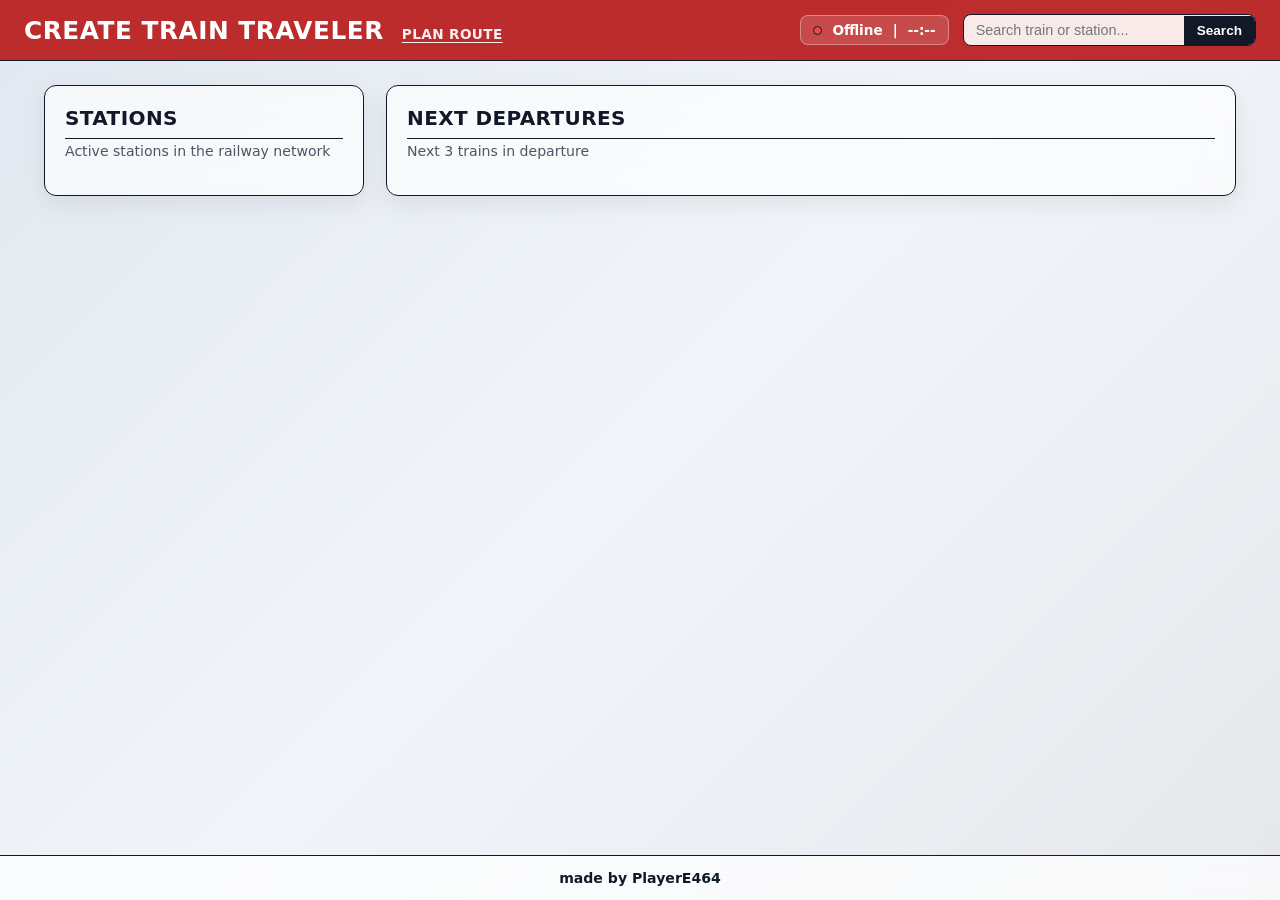
==== src/main/resources/assets/createtraintraveler/web/index.html @ 1a2f2b9b "v0.0.4-beta" ====
<!DOCTYPE html>
<html lang="it">
<head>
    <meta charset="UTF-8">
    <meta name="viewport" content="width=device-width, initial-scale=1.0">
    <title>Create Train Traveler</title>
    <link rel="stylesheet" href="style.css">
</head>
<body>
    <header id="globalHeader" class="main-header"></header>

    <main class="container">
        <div class="home-split-grid">
            <!-- Colonna Stazioni -->
            <section class="glass-panel">
                <h2 class="section-title">Stations</h2>
                <p class="section-subtitle">Active stations in the railway network</p>
                <div id="stationList" class="station-list-column"></div>
            </section>

            <!-- Colonna Prossime Partenze (Prossimi 3 treni a partire) -->
            <section class="glass-panel">
                <h2 class="section-title">Next Departures</h2>
                <p class="section-subtitle">Next 3 trains in departure</p>
                <div id="nextDepartures" class="departures-list"></div>
            </section>
        </div>
    </main>

    <footer id="globalFooter" class="main-footer">
        <div>made by PlayerE464</div>
        <div>Create train traveler V0.0.4-Alpha</div>
    </footer>

    <script type="module" src="home.js"></script>
</body>
</html>
---- src/main/resources/assets/createtraintraveler/web/style.css ----
/* Reset Globale */
* {
  margin: 0;
  padding: 0;
  box-sizing: border-box;
}

body {
  font-family: "Segoe UI", system-ui, -apple-system, sans-serif;
  background: linear-gradient(135deg, #e2e8f0 0%, #f1f5f9 50%, #e5e7eb 100%);
  color: #111827;
  min-height: 100vh;
  display: flex;
  flex-direction: column;
}

/* Header Globale (uguale su tutte le pagine) */
.main-header {
  background: rgba(185, 28, 28, 0.92);
  backdrop-filter: blur(12px);
  -webkit-backdrop-filter: blur(12px);
  color: #ffffff;
  border-bottom: 1.5px solid #111827;
  padding: 14px 24px;
  display: flex;
  flex-wrap: wrap;
  align-items: center;
  justify-content: space-between;
  gap: 16px;
  position: sticky;
  top: 0;
  z-index: 100;
}

.header-left {
  display: flex;
  align-items: baseline;
  gap: 18px;
}

.brand-title {
  font-size: 1.55rem;
  font-weight: 800;
  letter-spacing: 0.5px;
  color: #ffffff;
  text-decoration: none;
  text-transform: uppercase;
}

.plan-route-link {
  font-size: 0.85rem;
  font-weight: 700;
  color: #ffffff;
  text-decoration: underline;
  text-underline-offset: 3px;
  letter-spacing: 0.4px;
  text-transform: uppercase;
  opacity: 0.92;
  transition: opacity 0.15s ease;
}

.plan-route-link:hover,
.plan-route-link.active {
  opacity: 1;
  color: #fecaca;
}

.header-right {
  display: flex;
  flex-wrap: wrap;
  align-items: center;
  gap: 14px;
}

/* Status & Orologio compatto nell'header */
.header-status {
  display: flex;
  align-items: center;
  gap: 10px;
  font-size: 0.85rem;
  font-weight: 600;
  background: rgba(255, 255, 255, 0.14);
  border: 1px solid rgba(255, 255, 255, 0.35);
  padding: 6px 12px;
  border-radius: 8px;
}

.status-dot {
  width: 9px;
  height: 9px;
  border-radius: 50%;
  display: inline-block;
  background-color: #22c55e;
  border: 1px solid #111827;
}

.status-dot.offline {
  background-color: #ef4444;
}

/* Barra di Ricerca Globale nell'Header */
.global-search-form {
  display: flex;
  align-items: center;
  background: rgba(255, 255, 255, 0.9);
  border: 1px solid #111827;
  border-radius: 8px;
  overflow: hidden;
}

.global-search-form input {
  border: none;
  background: transparent;
  padding: 7px 12px;
  font-size: 0.9rem;
  color: #111827;
  min-width: 220px;
  outline: none;
}

.global-search-form button {
  background: #111827;
  color: #ffffff;
  border: none;
  padding: 7px 13px;
  font-size: 0.85rem;
  font-weight: 700;
  cursor: pointer;
  transition: background 0.15s ease;
}

.global-search-form button:hover {
  background: #374151;
}

/* Container Principale */
.container {
  max-width: 1240px;
  width: 100%;
  margin: 0 auto;
  padding: 24px;
  flex: 1;
}

/* Pannello di Vetro (Glassmorphism) */
.glass-panel {
  background: rgba(255, 255, 255, 0.65);
  backdrop-filter: blur(14px);
  -webkit-backdrop-filter: blur(14px);
  border: 1px solid #111827;
  border-radius: 12px;
  padding: 20px;
  box-shadow: 0 8px 24px rgba(15, 23, 42, 0.08);
  margin-bottom: 22px;
}

.section-title {
  font-size: 1.25rem;
  font-weight: 800;
  color: #111827;
  text-transform: uppercase;
  letter-spacing: 0.4px;
  margin-bottom: 4px;
  border-bottom: 1.5px solid #111827;
  padding-bottom: 8px;
}

.section-subtitle {
  font-size: 0.88rem;
  color: #4b5563;
  margin-bottom: 16px;
}

/* Griglia Home: Stazioni + Prossime Partenze */
.home-split-grid {
  display: grid;
  grid-template-columns: 320px 1fr;
  gap: 22px;
  align-items: start;
}

@media (max-width: 860px) {
  .home-split-grid {
    grid-template-columns: 1fr;
  }
}

/* Lista Stazioni (Home) */
.station-list-column {
  display: flex;
  flex-direction: column;
  gap: 10px;
}

.station-card {
  display: flex;
  justify-content: space-between;
  align-items: center;
  padding: 12px 16px;
  background: rgba(255, 255, 255, 0.72);
  border: 1px solid #111827;
  border-radius: 8px;
  text-decoration: none;
  color: #111827;
  font-weight: 700;
  transition: all 0.15s ease;
}

.station-card:hover {
  background: rgba(254, 226, 226, 0.85);
  border-color: #b91c1c;
  transform: translateX(3px);
}

.station-card .arrow {
  font-weight: 800;
  color: #b91c1c;
}

/* Card Prossime Partenze (Home - NO EMOJI) */
.departures-list {
  display: flex;
  flex-direction: column;
  gap: 14px;
}

.departure-card {
  display: block;
  text-decoration: none;
  color: #111827;
  background: rgba(255, 255, 255, 0.75);
  border: 1px solid #111827;
  border-radius: 10px;
  padding: 16px 18px;
  transition: all 0.15s ease;
}

.departure-card:hover {
  background: rgba(255, 255, 255, 0.95);
  border-color: #b91c1c;
  box-shadow: 0 6px 16px rgba(185, 28, 28, 0.12);
}

.departure-card-top {
  display: flex;
  justify-content: space-between;
  align-items: center;
  gap: 12px;
  margin-bottom: 10px;
  padding-bottom: 8px;
  border-bottom: 1px solid #111827;
}

.departure-train-identity {
  display: flex;
  align-items: center;
  gap: 10px;
}

.departure-train-name {
  font-size: 1.15rem;
  font-weight: 800;
  color: #111827;
}

.departure-time-badge {
  font-size: 1rem;
  font-weight: 800;
  color: #b91c1c;
  background: rgba(254, 226, 226, 0.8);
  border: 1px solid #111827;
  padding: 3px 10px;
  border-radius: 6px;
}

.departure-route-line {
  font-size: 1.02rem;
  font-weight: 700;
  margin-bottom: 6px;
}

.departure-stops-line {
  font-size: 0.86rem;
  color: #374151;
}

/* Loghi & Pill Categorie */
.operator-logo {
  width: 34px;
  height: 34px;
  object-fit: contain;
  display: inline-block;
}

.category-pill {
  color: #ffffff;
  padding: 4px 10px;
  border-radius: 6px;
  border: 1px solid #111827;
  font-size: 0.8rem;
  font-weight: 800;
  display: inline-block;
  text-transform: uppercase;
}

/* Tabelle Stile Pannello di Vetro con Righe Nere Sottili */
.table-wrapper {
  overflow-x: auto;
  border: 1px solid #111827;
  border-radius: 10px;
  background: rgba(255, 255, 255, 0.72);
}

table.glass-table {
  width: 100%;
  border-collapse: collapse;
}

table.glass-table thead {
  background: rgba(185, 28, 28, 0.9);
  color: #ffffff;
}

table.glass-table th,
table.glass-table td {
  padding: 11px 14px;
  border: 1px solid #111827;
  text-align: left;
  font-size: 0.92rem;
}

table.glass-table th {
  font-weight: 800;
  text-transform: uppercase;
  font-size: 0.82rem;
  letter-spacing: 0.4px;
}

table.glass-table tbody tr {
  background: rgba(255, 255, 255, 0.6);
  transition: background 0.12s ease;
}

table.glass-table tbody tr:hover {
  background: rgba(255, 255, 255, 0.95);
}

/* Evidenziazione Rosso Chiaro Stazioni di Partenza e Arrivo (Dettaglio Treno) */
table.glass-table tbody tr.endpoint-row {
  background: rgba(254, 202, 202, 0.78) !important;
  font-weight: 700;
}

table.glass-table tbody tr.current-stop-row {
  background: rgba(254, 240, 138, 0.82) !important;
  font-weight: 700;
}

table.glass-table tbody tr.passed-stop-row {
  opacity: 0.62;
}

/* Banner Next Station (Dettaglio Treno) */
.next-station-banner {
  background: rgba(254, 226, 226, 0.78);
  border: 1.5px solid #111827;
  border-radius: 10px;
  padding: 16px 20px;
  margin-bottom: 22px;
  display: flex;
  flex-wrap: wrap;
  justify-content: space-between;
  align-items: center;
  gap: 16px;
}

.next-station-title {
  font-size: 0.8rem;
  font-weight: 800;
  text-transform: uppercase;
  color: #b91c1c;
}

.next-station-name {
  font-size: 1.4rem;
  font-weight: 800;
  color: #111827;
}

.next-station-metrics {
  display: flex;
  flex-wrap: wrap;
  gap: 18px;
}

.metric-box {
  background: rgba(255, 255, 255, 0.82);
  border: 1px solid #111827;
  border-radius: 8px;
  padding: 8px 14px;
}

.metric-box span {
  display: block;
  font-size: 0.75rem;
  font-weight: 700;
  text-transform: uppercase;
  color: #4b5563;
}

.metric-box strong {
  font-size: 1.05rem;
  color: #111827;
}

/* Dettaglio Ritardo nelle Celle (Previsto vs Effettivo) */
.time-delayed-block {
  display: flex;
  flex-direction: column;
  gap: 2px;
  font-size: 0.84rem;
}

.time-scheduled-label {
  color: #4b5563;
  text-decoration: line-through;
}

.time-actual-label {
  color: #b91c1c;
  font-weight: 800;
}

.delay-badge {
  color: #b91c1c;
  font-weight: 800;
}

/* Marquee Scorrevole Colonna Infos (Station Details) */
.infos-marquee-cell {
  max-width: 280px;
  overflow: hidden;
  white-space: nowrap;
}

.marquee-track {
  display: inline-block;
  padding-left: 100%;
  animation: marquee-scroll 14s linear infinite;
}

.infos-marquee-cell:hover .marquee-track {
  animation-play-state: paused;
}

@keyframes marquee-scroll {
  0% {
    transform: translateX(0);
  }
  100% {
    transform: translateX(-100%);
  }
}

/* Form Ricerca Percorsi (Navigate) */
.search-form {
  display: flex;
  flex-wrap: wrap;
  gap: 14px;
  align-items: flex-end;
}

.input-group {
  flex: 1;
  min-width: 210px;
  display: flex;
  flex-direction: column;
  gap: 6px;
}

.input-group label {
  font-size: 0.85rem;
  font-weight: 800;
  text-transform: uppercase;
  color: #111827;
}

.input-group input {
  padding: 10px 14px;
  border: 1px solid #111827;
  border-radius: 8px;
  background: rgba(255, 255, 255, 0.85);
  font-size: 0.95rem;
  color: #111827;
}

.btn-swap {
  background: rgba(255, 255, 255, 0.85);
  border: 1px solid #111827;
  border-radius: 8px;
  padding: 10px 14px;
  cursor: pointer;
  font-weight: 800;
}

.btn-primary {
  background: #b91c1c;
  color: #ffffff;
  border: 1px solid #111827;
  padding: 10px 22px;
  border-radius: 8px;
  font-size: 0.95rem;
  font-weight: 800;
  text-transform: uppercase;
  cursor: pointer;
  transition: background 0.15s ease;
}

.btn-primary:hover {
  background: #991b1b;
}

/* Link Interni nelle Tabelle */
.table-link {
  color: #111827;
  font-weight: 800;
  text-decoration: underline;
  text-underline-offset: 2px;
}

.table-link:hover {
  color: #b91c1c;
}

/* Footer Globale (uguale su tutte le pagine) */
.main-footer {
  background: rgba(255, 255, 255, 0.72);
  backdrop-filter: blur(10px);
  -webkit-backdrop-filter: blur(10px);
  border-top: 1.5px solid #111827;
  padding: 14px 24px;
  text-align: center;
  font-size: 0.88rem;
  font-weight: 700;
  color: #111827;
  margin-top: auto;
}
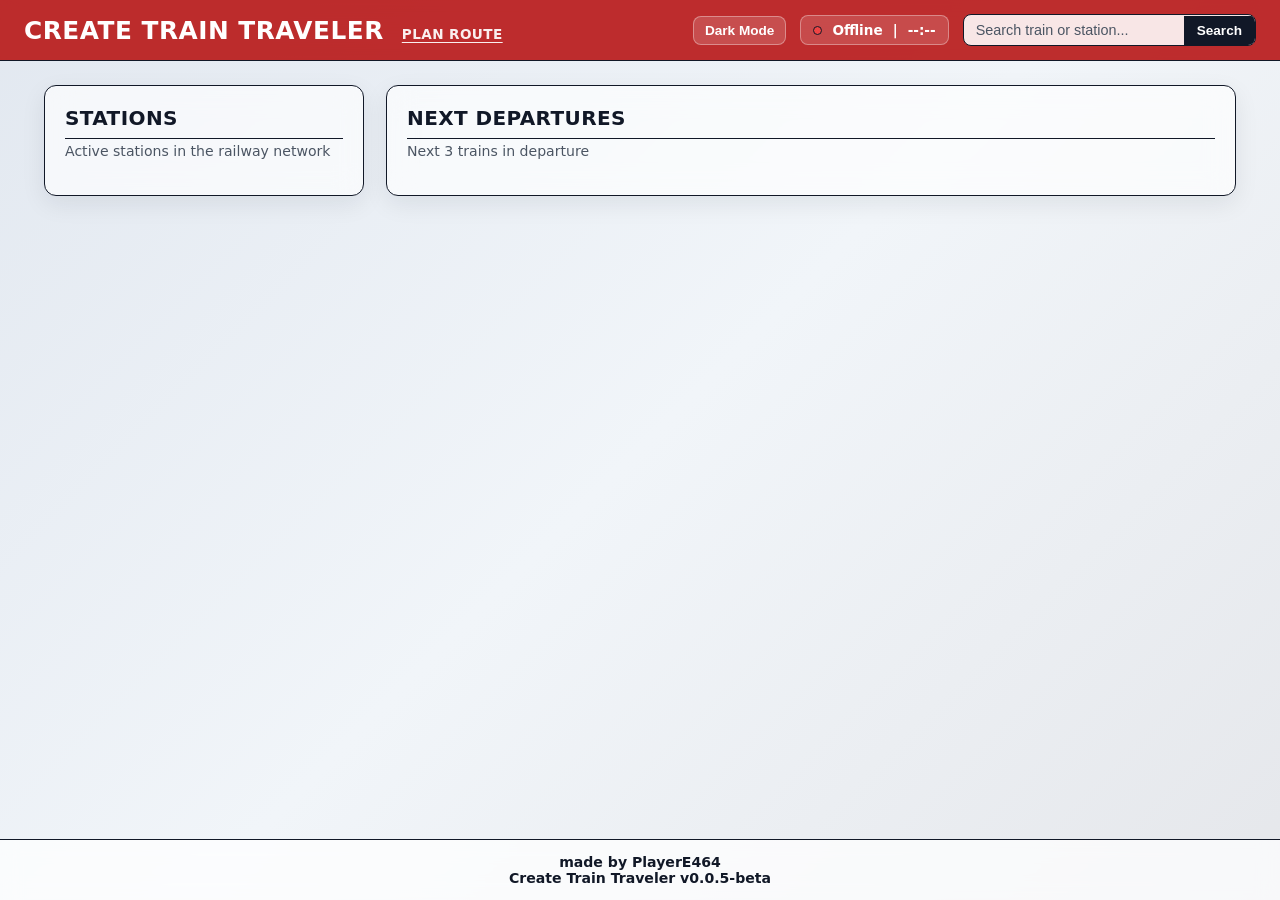
==== commit eae2d8c0: "Release v0.0.5-Alpha" ====
--- a/src/main/resources/assets/createtraintraveler/web/index.html
+++ b/src/main/resources/assets/createtraintraveler/web/index.html
@@ -29,7 +29,7 @@
 
     <footer id="globalFooter" class="main-footer">
         <div>made by PlayerE464</div>
-        <div>Create train traveler V0.0.4-Alpha</div>
+        <div>Create Train Traveler v0.0.5-alpha</div>
     </footer>
 
     <script type="module" src="home.js"></script>
--- a/src/main/resources/assets/createtraintraveler/web/style.css
+++ b/src/main/resources/assets/createtraintraveler/web/style.css
@@ -1,3 +1,54 @@
+/* Variabili Tema (Light Default & Dark Mode) */
+:root {
+  --bg-gradient: linear-gradient(135deg, #e2e8f0 0%, #f1f5f9 50%, #e5e7eb 100%);
+  --text-main: #111827;
+  --text-muted: #4b5563;
+  --text-subtle: #374151;
+  --border-color: #111827;
+  --panel-bg: rgba(255, 255, 255, 0.65);
+  --panel-shadow: rgba(15, 23, 42, 0.08);
+  --card-bg: rgba(255, 255, 255, 0.75);
+  --card-hover-bg: rgba(255, 255, 255, 0.95);
+  --station-hover-bg: rgba(254, 226, 226, 0.85);
+  --input-bg: rgba(255, 255, 255, 0.88);
+  --table-wrapper-bg: rgba(255, 255, 255, 0.72);
+  --table-row-bg: rgba(255, 255, 255, 0.6);
+  --table-row-hover: rgba(255, 255, 255, 0.95);
+  --endpoint-row-bg: rgba(254, 202, 202, 0.78);
+  --current-stop-bg: rgba(254, 240, 138, 0.82);
+  --banner-bg: rgba(254, 226, 226, 0.78);
+  --metric-bg: rgba(255, 255, 255, 0.82);
+  --accent-red: #b91c1c;
+  --accent-red-hover: #991b1b;
+  --accent-badge-bg: rgba(254, 226, 226, 0.8);
+  --footer-bg: rgba(255, 255, 255, 0.72);
+}
+
+[data-theme="dark"] {
+  --bg-gradient: linear-gradient(135deg, #090d16 0%, #111827 50%, #1e293b 100%);
+  --text-main: #f3f4f6;
+  --text-muted: #9ca3af;
+  --text-subtle: #d1d5db;
+  --border-color: #374151;
+  --panel-bg: rgba(17, 24, 39, 0.72);
+  --panel-shadow: rgba(0, 0, 0, 0.45);
+  --card-bg: rgba(31, 41, 55, 0.75);
+  --card-hover-bg: rgba(55, 65, 81, 0.9);
+  --station-hover-bg: rgba(127, 29, 29, 0.45);
+  --input-bg: rgba(31, 41, 55, 0.92);
+  --table-wrapper-bg: rgba(17, 24, 39, 0.75);
+  --table-row-bg: rgba(31, 41, 55, 0.62);
+  --table-row-hover: rgba(55, 65, 81, 0.88);
+  --endpoint-row-bg: rgba(127, 29, 29, 0.55);
+  --current-stop-bg: rgba(133, 77, 14, 0.55);
+  --banner-bg: rgba(127, 29, 29, 0.35);
+  --metric-bg: rgba(17, 24, 39, 0.82);
+  --accent-red: #f87171;
+  --accent-red-hover: #ef4444;
+  --accent-badge-bg: rgba(127, 29, 29, 0.5);
+  --footer-bg: rgba(17, 24, 39, 0.78);
+}
+
 /* Reset Globale */
 * {
   margin: 0;
@@ -7,11 +58,12 @@
 
 body {
   font-family: "Segoe UI", system-ui, -apple-system, sans-serif;
-  background: linear-gradient(135deg, #e2e8f0 0%, #f1f5f9 50%, #e5e7eb 100%);
-  color: #111827;
+  background: var(--bg-gradient);
+  color: var(--text-main);
   min-height: 100vh;
   display: flex;
   flex-direction: column;
+  transition: background 0.25s ease, color 0.25s ease;
 }
 
 /* Header Globale (uguale su tutte le pagine) */
@@ -20,7 +72,7 @@
   backdrop-filter: blur(12px);
   -webkit-backdrop-filter: blur(12px);
   color: #ffffff;
-  border-bottom: 1.5px solid #111827;
+  border-bottom: 1.5px solid var(--border-color);
   padding: 14px 24px;
   display: flex;
   flex-wrap: wrap;
@@ -70,6 +122,30 @@
   flex-wrap: wrap;
   align-items: center;
   gap: 14px;
+}
+
+/* Pulsante Toggle Tema */
+.theme-toggle-btn {
+  background: rgba(255, 255, 255, 0.16);
+  color: #ffffff;
+  border: 1px solid rgba(255, 255, 255, 0.35);
+  border-radius: 8px;
+  padding: 6px 11px;
+  font-size: 0.85rem;
+  font-weight: 700;
+  cursor: pointer;
+  display: flex;
+  align-items: center;
+  gap: 6px;
+  transition: background 0.15s ease, transform 0.1s ease;
+}
+
+.theme-toggle-btn:hover {
+  background: rgba(255, 255, 255, 0.28);
+}
+
+.theme-toggle-btn:active {
+  transform: scale(0.97);
 }
 
 /* Status & Orologio compatto nell'header */
@@ -102,8 +178,8 @@
 .global-search-form {
   display: flex;
   align-items: center;
-  background: rgba(255, 255, 255, 0.9);
-  border: 1px solid #111827;
+  background: var(--input-bg);
+  border: 1px solid var(--border-color);
   border-radius: 8px;
   overflow: hidden;
 }
@@ -113,9 +189,13 @@
   background: transparent;
   padding: 7px 12px;
   font-size: 0.9rem;
-  color: #111827;
+  color: var(--text-main);
   min-width: 220px;
   outline: none;
+}
+
+.global-search-form input::placeholder {
+  color: var(--text-muted);
 }
 
 .global-search-form button {
@@ -144,30 +224,30 @@
 
 /* Pannello di Vetro (Glassmorphism) */
 .glass-panel {
-  background: rgba(255, 255, 255, 0.65);
+  background: var(--panel-bg);
   backdrop-filter: blur(14px);
   -webkit-backdrop-filter: blur(14px);
-  border: 1px solid #111827;
+  border: 1px solid var(--border-color);
   border-radius: 12px;
   padding: 20px;
-  box-shadow: 0 8px 24px rgba(15, 23, 42, 0.08);
+  box-shadow: 0 8px 24px var(--panel-shadow);
   margin-bottom: 22px;
 }
 
 .section-title {
   font-size: 1.25rem;
   font-weight: 800;
-  color: #111827;
+  color: var(--text-main);
   text-transform: uppercase;
   letter-spacing: 0.4px;
   margin-bottom: 4px;
-  border-bottom: 1.5px solid #111827;
+  border-bottom: 1.5px solid var(--border-color);
   padding-bottom: 8px;
 }
 
 .section-subtitle {
   font-size: 0.88rem;
-  color: #4b5563;
+  color: var(--text-muted);
   margin-bottom: 16px;
 }
 
@@ -197,27 +277,27 @@
   justify-content: space-between;
   align-items: center;
   padding: 12px 16px;
-  background: rgba(255, 255, 255, 0.72);
-  border: 1px solid #111827;
+  background: var(--card-bg);
+  border: 1px solid var(--border-color);
   border-radius: 8px;
   text-decoration: none;
-  color: #111827;
+  color: var(--text-main);
   font-weight: 700;
   transition: all 0.15s ease;
 }
 
 .station-card:hover {
-  background: rgba(254, 226, 226, 0.85);
-  border-color: #b91c1c;
+  background: var(--station-hover-bg);
+  border-color: var(--accent-red);
   transform: translateX(3px);
 }
 
 .station-card .arrow {
   font-weight: 800;
-  color: #b91c1c;
-}
-
-/* Card Prossime Partenze (Home - NO EMOJI) */
+  color: var(--accent-red);
+}
+
+/* Card Prossime Partenze (Home) */
 .departures-list {
   display: flex;
   flex-direction: column;
@@ -227,18 +307,18 @@
 .departure-card {
   display: block;
   text-decoration: none;
-  color: #111827;
-  background: rgba(255, 255, 255, 0.75);
-  border: 1px solid #111827;
+  color: var(--text-main);
+  background: var(--card-bg);
+  border: 1px solid var(--border-color);
   border-radius: 10px;
   padding: 16px 18px;
   transition: all 0.15s ease;
 }
 
 .departure-card:hover {
-  background: rgba(255, 255, 255, 0.95);
-  border-color: #b91c1c;
-  box-shadow: 0 6px 16px rgba(185, 28, 28, 0.12);
+  background: var(--card-hover-bg);
+  border-color: var(--accent-red);
+  box-shadow: 0 6px 16px rgba(185, 28, 28, 0.16);
 }
 
 .departure-card-top {
@@ -248,7 +328,7 @@
   gap: 12px;
   margin-bottom: 10px;
   padding-bottom: 8px;
-  border-bottom: 1px solid #111827;
+  border-bottom: 1px solid var(--border-color);
 }
 
 .departure-train-identity {
@@ -260,15 +340,15 @@
 .departure-train-name {
   font-size: 1.15rem;
   font-weight: 800;
-  color: #111827;
+  color: var(--text-main);
 }
 
 .departure-time-badge {
   font-size: 1rem;
   font-weight: 800;
-  color: #b91c1c;
-  background: rgba(254, 226, 226, 0.8);
-  border: 1px solid #111827;
+  color: var(--accent-red);
+  background: var(--accent-badge-bg);
+  border: 1px solid var(--border-color);
   padding: 3px 10px;
   border-radius: 6px;
 }
@@ -281,7 +361,7 @@
 
 .departure-stops-line {
   font-size: 0.86rem;
-  color: #374151;
+  color: var(--text-subtle);
 }
 
 /* Loghi & Pill Categorie */
@@ -296,19 +376,19 @@
   color: #ffffff;
   padding: 4px 10px;
   border-radius: 6px;
-  border: 1px solid #111827;
+  border: 1px solid var(--border-color);
   font-size: 0.8rem;
   font-weight: 800;
   display: inline-block;
   text-transform: uppercase;
 }
 
-/* Tabelle Stile Pannello di Vetro con Righe Nere Sottili */
+/* Tabelle Stile Pannello di Vetro */
 .table-wrapper {
   overflow-x: auto;
-  border: 1px solid #111827;
+  border: 1px solid var(--border-color);
   border-radius: 10px;
-  background: rgba(255, 255, 255, 0.72);
+  background: var(--table-wrapper-bg);
 }
 
 table.glass-table {
@@ -324,7 +404,7 @@
 table.glass-table th,
 table.glass-table td {
   padding: 11px 14px;
-  border: 1px solid #111827;
+  border: 1px solid var(--border-color);
   text-align: left;
   font-size: 0.92rem;
 }
@@ -337,22 +417,22 @@
 }
 
 table.glass-table tbody tr {
-  background: rgba(255, 255, 255, 0.6);
+  background: var(--table-row-bg);
   transition: background 0.12s ease;
 }
 
 table.glass-table tbody tr:hover {
-  background: rgba(255, 255, 255, 0.95);
-}
-
-/* Evidenziazione Rosso Chiaro Stazioni di Partenza e Arrivo (Dettaglio Treno) */
+  background: var(--table-row-hover);
+}
+
+/* Evidenziazione Stazioni di Partenza e Arrivo (Dettaglio Treno) */
 table.glass-table tbody tr.endpoint-row {
-  background: rgba(254, 202, 202, 0.78) !important;
+  background: var(--endpoint-row-bg) !important;
   font-weight: 700;
 }
 
 table.glass-table tbody tr.current-stop-row {
-  background: rgba(254, 240, 138, 0.82) !important;
+  background: var(--current-stop-bg) !important;
   font-weight: 700;
 }
 
@@ -362,8 +442,8 @@
 
 /* Banner Next Station (Dettaglio Treno) */
 .next-station-banner {
-  background: rgba(254, 226, 226, 0.78);
-  border: 1.5px solid #111827;
+  background: var(--banner-bg);
+  border: 1.5px solid var(--border-color);
   border-radius: 10px;
   padding: 16px 20px;
   margin-bottom: 22px;
@@ -378,13 +458,13 @@
   font-size: 0.8rem;
   font-weight: 800;
   text-transform: uppercase;
-  color: #b91c1c;
+  color: var(--accent-red);
 }
 
 .next-station-name {
   font-size: 1.4rem;
   font-weight: 800;
-  color: #111827;
+  color: var(--text-main);
 }
 
 .next-station-metrics {
@@ -394,8 +474,8 @@
 }
 
 .metric-box {
-  background: rgba(255, 255, 255, 0.82);
-  border: 1px solid #111827;
+  background: var(--metric-bg);
+  border: 1px solid var(--border-color);
   border-radius: 8px;
   padding: 8px 14px;
 }
@@ -405,12 +485,12 @@
   font-size: 0.75rem;
   font-weight: 700;
   text-transform: uppercase;
-  color: #4b5563;
+  color: var(--text-muted);
 }
 
 .metric-box strong {
   font-size: 1.05rem;
-  color: #111827;
+  color: var(--text-main);
 }
 
 /* Dettaglio Ritardo nelle Celle (Previsto vs Effettivo) */
@@ -422,17 +502,17 @@
 }
 
 .time-scheduled-label {
-  color: #4b5563;
+  color: var(--text-muted);
   text-decoration: line-through;
 }
 
 .time-actual-label {
-  color: #b91c1c;
+  color: var(--accent-red);
   font-weight: 800;
 }
 
 .delay-badge {
-  color: #b91c1c;
+  color: var(--accent-red);
   font-weight: 800;
 }
 
@@ -482,21 +562,22 @@
   font-size: 0.85rem;
   font-weight: 800;
   text-transform: uppercase;
-  color: #111827;
+  color: var(--text-main);
 }
 
 .input-group input {
   padding: 10px 14px;
-  border: 1px solid #111827;
-  border-radius: 8px;
-  background: rgba(255, 255, 255, 0.85);
+  border: 1px solid var(--border-color);
+  border-radius: 8px;
+  background: var(--input-bg);
   font-size: 0.95rem;
-  color: #111827;
+  color: var(--text-main);
 }
 
 .btn-swap {
-  background: rgba(255, 255, 255, 0.85);
-  border: 1px solid #111827;
+  background: var(--input-bg);
+  color: var(--text-main);
+  border: 1px solid var(--border-color);
   border-radius: 8px;
   padding: 10px 14px;
   cursor: pointer;
@@ -506,7 +587,7 @@
 .btn-primary {
   background: #b91c1c;
   color: #ffffff;
-  border: 1px solid #111827;
+  border: 1px solid var(--border-color);
   padding: 10px 22px;
   border-radius: 8px;
   font-size: 0.95rem;
@@ -522,26 +603,26 @@
 
 /* Link Interni nelle Tabelle */
 .table-link {
-  color: #111827;
+  color: var(--text-main);
   font-weight: 800;
   text-decoration: underline;
   text-underline-offset: 2px;
 }
 
 .table-link:hover {
-  color: #b91c1c;
-}
-
-/* Footer Globale (uguale su tutte le pagine) */
+  color: var(--accent-red);
+}
+
+/* Footer Globale */
 .main-footer {
-  background: rgba(255, 255, 255, 0.72);
+  background: var(--footer-bg);
   backdrop-filter: blur(10px);
   -webkit-backdrop-filter: blur(10px);
-  border-top: 1.5px solid #111827;
+  border-top: 1.5px solid var(--border-color);
   padding: 14px 24px;
   text-align: center;
   font-size: 0.88rem;
   font-weight: 700;
-  color: #111827;
+  color: var(--text-main);
   margin-top: auto;
 }
